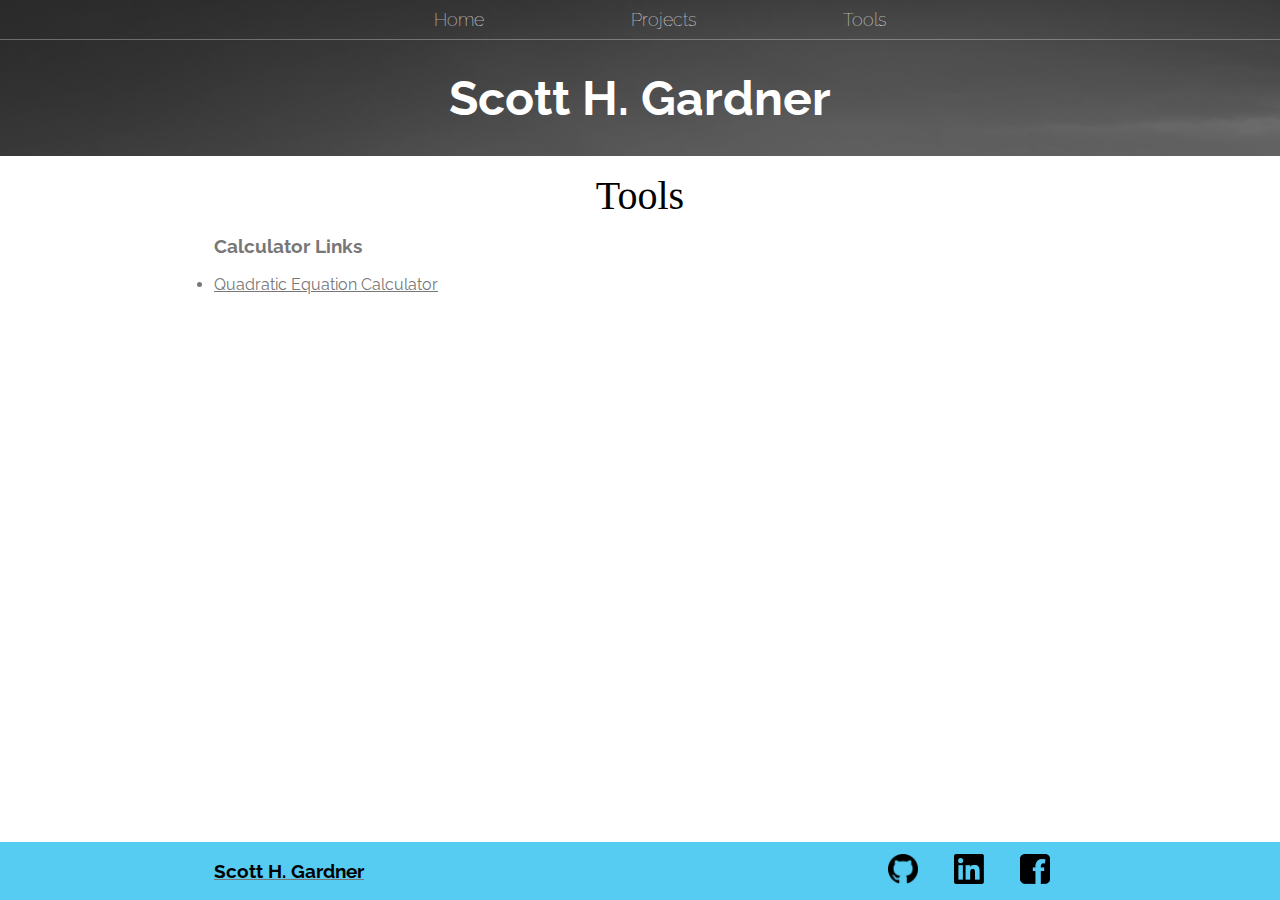
==== tools.html @ d1d31112 "Rename Tools.html to tools.html" ====
<!DOCTYPE html>
<html lang="en">
    <head>
        <title>Page Title</title>
        <meta name="description" content="This is the description">
        <link rel="stylesheet" href="styles.css" />
    </head>

    <body>
        <script src="script.js"></script>
        <header class="main-header">
            <nav class="nav main-nav">
                <ul>
                    <li><a href="index.html">Home</a></li>
                    <li><a href="projects.html">Projects</a></li>
                    <li><a href="tools.html">Tools</a></li>
                </ul>
            </nav>
            <h1 class="my-name-header">Scott H. Gardner</h1>
        </header>

        <section class="content-section container">
            <h2 class="section-header">Tools</h2>
            <h3>Calculator Links</h3>
            <div class="calc_links">
                <li><a href="quad_calc.html">Quadratic Equation Calculator</li>
            </div>
        </section>

        <footer class="main-footer">
            <div class="container main-footer-container">
                <h3 class="my-name-footer">Scott H. Gardner</h3>
                <ul class="nav footer-nav">
                    <li>
                        <a href="https://github.com/ozfon" 
                        target="_blank">
                            <img src="images/github.png">
                        </a>
                    </li>
                    <li>
                        <a href="https://www.linkedin.com/in/scotthgardner94/" 
                        target="_blank">
                            <img src="images/linkedin.png">
                        </a>
                    </li>
                    <li>
                        <a href="https://www.facebook.com/scott.h.gardner94/" 
                        target="_blank">
                            <img src="images/facebook.png">
                        </a>
                    </li>
                </ul>
            </div>
        </footer>
    </body>
</html>
---- styles.css ----
@import url('https://fonts.googleapis.com/css2?family=Raleway&display=swap');

* {
    box-sizing: border-box;
    font-family: Raleway;
    color: #777;
    margin: 0;
}

html, body {
    margin: 0;
    padding: 0;
}

.main-header {
    background-image: url(images/background.jpg);
    background-size: cover;
    padding-bottom: 30px;
}

.nav ul {
    margin: 0;
}

.nav li {
    display: inline;
}

.nav a {
    display: inline-block;
    padding: .5em;
    color: white;
    text-decoration: none;
}

.nav a:hover {
    background-color: rgba(255, 255, 255, 0.3);
}

.main-nav {
    text-align: center;
    font-size: 1.1em;
    font-weight: lighter;
    border-bottom: 1px solid rgba(255, 255, 255, 0.3);
}

.main-nav li {
    padding: 0 5%;
}

.my-name-header {
    text-align: center;
    color: white;
    margin: 0;
    font-size: 3em;
    padding-top: 30px;
}

.content-section {
    color: white;
}

.container {
    max-width: 900px;
    margin: 0 auto;
    padding: 0 1.5em;
}

p {
    margin-bottom: 1em;
}

.section-header {
    font-family: 'Times New Roman', Times, serif;
    text-align: center;
    color: black;
    font-size: 2.5em;
    font-weight: normal;
    margin: 0.4em 0;
}

.my-image {
    display: block;
    margin: 0 auto;
    height: 250px;
    width: 250px;
    border-radius: 50%;
    margin-top: 2em;
}

.main-footer {
    position: absolute;
    width: 100%;
    bottom: 0;
    background-color: #56CCF2;
    padding: 0.25em 0;
    color: white;
}

.main-footer-container {
    display: flex;
    align-items: center;
}

.main-footer-container ul {
    flex-grow: 1;
    text-align: end;
    margin-top: 0;
    margin-bottom: 0;
}

.footer-nav li {
    padding: 0 0.5em;
}

.footer-nav img{
    width: 30px;
    height: 30px;
}

.my-name-footer {
    color: black;
    margin: 0;
}

h3 {
    margin-bottom: 1em;
}

.project-image {
    float: left;
    height: 200px;
    width: 200px;
    border-radius: 50%;
    margin-right: 1em;
}

.reaction-section {
    margin-bottom: 15em;
}

#submit {
    margin-top: 30px;
    margin-bottom: 10px;
    width: 50px;
}

.calc_links:hover a {
    color: #56CCF2;
}
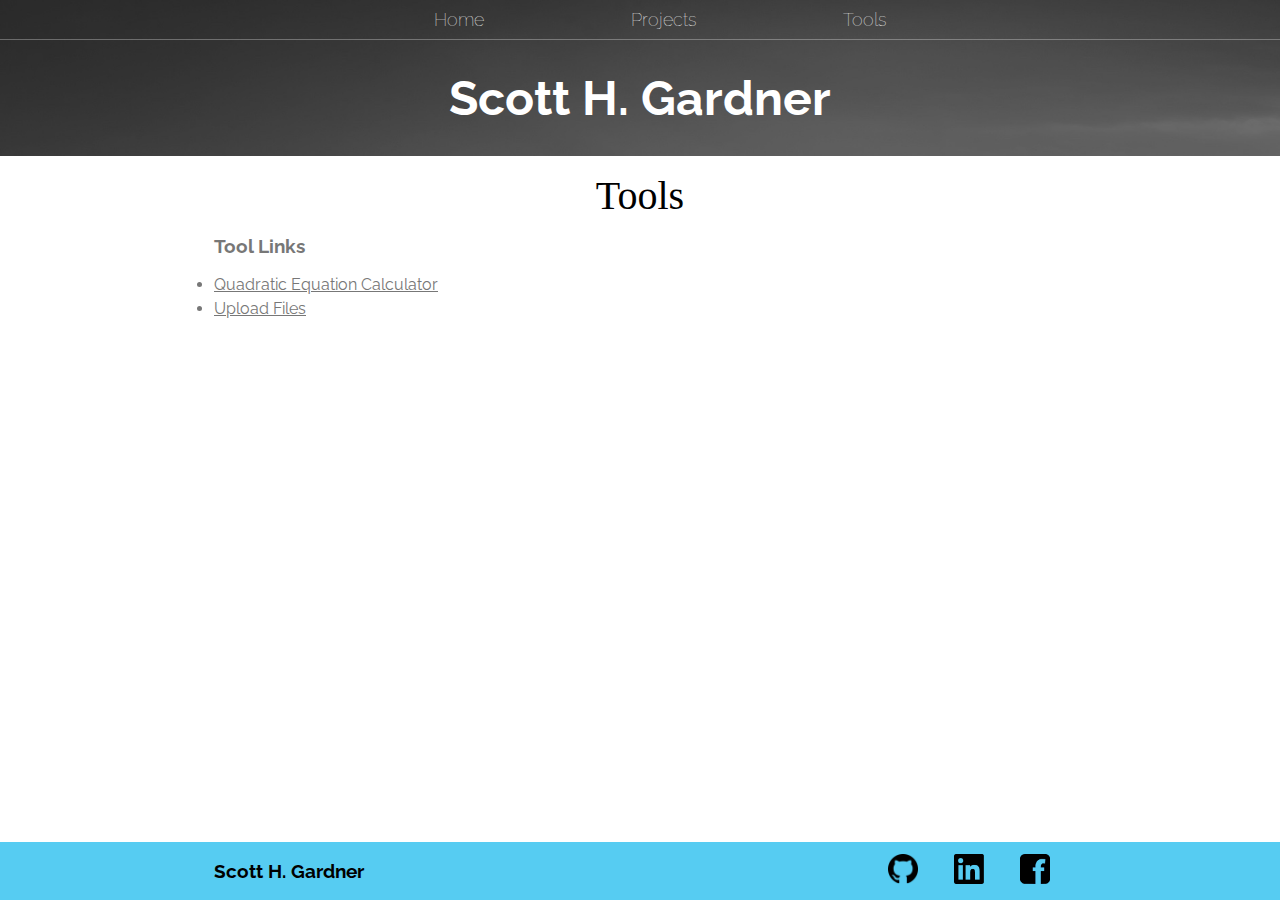
==== commit 799551d7: "testing implementing php files to server" ====
--- a/tools.html
+++ b/tools.html
@@ -21,9 +21,10 @@
 
         <section class="content-section container">
             <h2 class="section-header">Tools</h2>
-            <h3>Calculator Links</h3>
-            <div class="calc_links">
-                <li><a href="quad_calc.html">Quadratic Equation Calculator</li>
+            <h3>Tool Links</h3>
+            <div class="tool_links">
+                <li><a href="tools/quad_calc.html">Quadratic Equation Calculator</a></li>
+                <li><a href="tools/index.php">Upload Files</a></li>
             </div>
         </section>
 
--- a/styles.css
+++ b/styles.css
@@ -145,6 +145,10 @@
     width: 50px;
 }
 
-.calc_links:hover a {
+.tool_links a:hover {
     color: #56CCF2;
+}
+
+.tool_links li {
+    margin-bottom: 5px;
 }